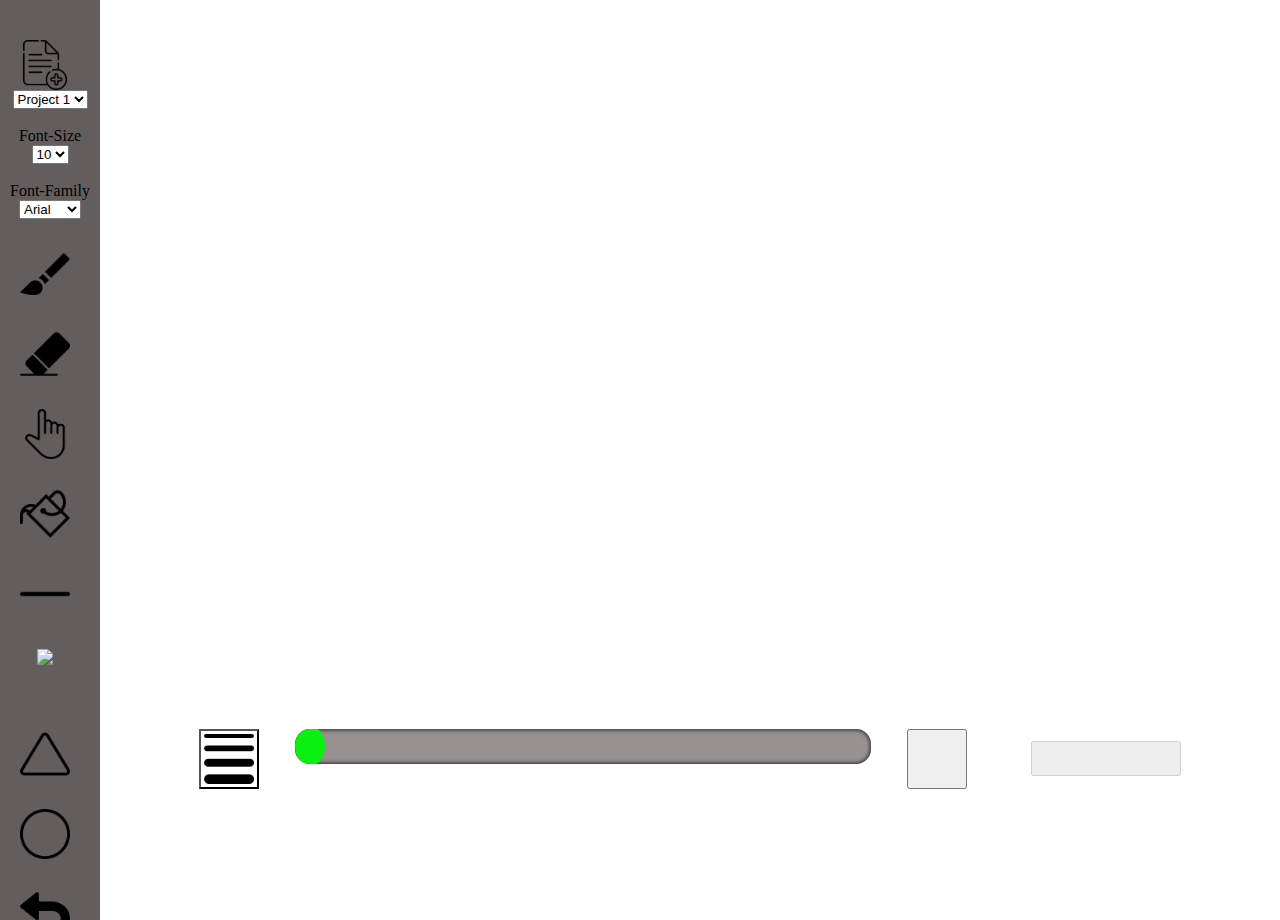
==== index.html @ b377af22 "new to index" ====
<!DOCTYPE html>
    <head>
        <meta charset="utf-8">
        <title>Paint</title>
        <link rel="stylesheet" type = "text/css" href = "new_style.css">
        <link rel="icon" href="data:;base64,iVBORw0KGgo=">
        <meta name="viewport" content="width=1000; user-scalable=0;" />
    </head>
    <body>
        
        
        
        
        <div class = "SideToolBar">
            <div class ="tool" data-btn = "add" id="add" title="add">
                <img class = "img" src = "images/add.png">
            </div>
            <select id = "projects">
                <option value = "1" selected = "selected">Project 1</option>
            </select>
            <br><br>
            Font-Size
            <select data-text = "fontSize" name="fontSize" id ="font-size">
                <option value = "10" selected = "selected">10</option>
                <option value = "15">15</option>
                <option value= "25">25</option>
                <option value= "30">30</option>
                <option value= "35">35</option>
            </select>
            <br><br>Font-Family
            <select data-text = "fontFamily" name="fontFamily" id ="font-family">
                <option value = "Arial">Arial</option>
                <option value= "Impact">Impact</option>
            </select>
       
            <div class ="tool" data-tool = "brush" id="brush" title="brush">
                <img class = "img" src = "images/brush.png">
            </div>
            <div class = "tool" data-tool = "eraser" id = "erasor" title="erasor">
                <img class = "img" src = "images/eraser.png">
            </div>
            <div class ="tool" data-tool = "select" id="select" title="select">
                <img class = "img" src = "images/select.png">
            </div>
            <div class ="tool" data-tool = "fill" id="fill" title="fill">
                <img class = "img" src = "images/paint.png">
            </div>
            <div class = "tool" data-tool = "line" id = "line" title="line">
                <img class = "img" src = "images/line.png">
            </div>
            <div class = "tool" data-tool = "rectangle" id = "rectangle" title="rectangle">
                <img class = "img" src = "images/rectangle.png">
            </div>
            <div class = "tool" data-tool = "triangle" id = "triangle" title="triangle">
                <img class = "img" src = "images/triangle.png">
            </div>
            <div class = "tool" data-tool = "circle" id = "circle" title="circle">
                <img class = "img" src = "images/circle.png">
            </div>
            <div class = "tool" data-btn = "undo" id = "undo" title="undo">
                <img class = "img" src = "images/undo.png">
            </div>
            <div class = "tool" data-btn = "redo" id = "redo" title="redo">
                <img class = "img" src = "images/redo.png">
            </div>
            

        </div>
        
        <canvas id = "canvas3" style="z-index: 1; position: absolute; left: 100px; top: 0; "></canvas>
        <canvas id = "canvas" style="z-index: 2; position: absolute; left: 100px; top: 0; " ></canvas>
        <canvas id = "canvas2" style="z-index: -1; position: absolute; left: 100px; top: 0; "></canvas>
        
        <input type="button" data-btn = "rotate-btn" class="rotate-btn" id = "rotate-btn">
        <input type="button" data-btn = "resize-btn" class="resize-btn" id = "resize-btn">
        <input type="button" data-btn = "x-btn" class="x-btn" id = "x-btn">
        <input type="button" data-btn = "text-btn" class="text-btn" id = "text-btn">
        <textarea id = "textarea" style="display: none; z-index: 2;"></textarea>

        
        <script src = "rect_class_test.js" type="module"></script>
        <script src="paint_class.js" type="module"></script>    
        <script src="https://ajax.googleapis.com/ajax/libs/jquery/3.2.1/jquery.min.js"></script>
        <script src="new_paint.js" type="module"></script>
        <script src = "helperFunctions.js" type="module"></script>
        

    </body>
    <div class = "footer">
        
        <input class = "box" data-btn = "switch" id = "switch" type = "submit" value = "">
        <input class = "slider"  type="range" id = "color-pick" title="color-pick" min = "0" max = "1530" value = "0">
        <input class = "box" data-btn = "color-show" id = "color-show" type="button">
        <input class = "RGB-box" type="button" id ="RGB-box" value = " " disabled= "disabled">
        <div class = "slider-show" data-tool="slider-show" id = "slider-show" title="slider-show"></div>
        
    </div>
</html>
---- new_style.css ----
body{
    margin:0px;
    height: 100%;
    width: 100%;
    text-align: center;
    overflow: hidden;
}


.SideToolBar{
    height: 100%;
    position: absolute;
    overflow: hidden;
    background-color: rgb(100, 93, 93) ;
    width:80px;
    padding: 10px;
}

.tool {
    height: 50px;
    width: 50px;
    margin-top: 30px;
    margin-left: 10px;
    cursor: pointer;
}
.img {
    max-width:100%;
    max-height:100%;
}

.footer {
    width: 100%;
    height: 200px;
    position: absolute;
    bottom: 1px;
    left: 50px;
}

.slider {
    -webkit-appearance: none;
    width: 45%;
    height: 35px;
    background:  rgb(151, 145, 145);
    outline: none;
    overflow: hidden;
    border-radius: 15px;
    box-shadow: inset 0 0 5px rgba(0, 0, 0, 1);
}


.slider::-moz-range-thumb {
    width: 30px; 
    height: 40px; 
    opacity: 1.2;
    background: #0af011; 
    cursor: pointer; 
    border-radius: 50%;
}

  .slider::-webkit-slider-thumb {
    -webkit-appearance: none;
    appearance: none;
    width: 30px; 
    height: 40px; 
    background: #0af011; 
    cursor: pointer; 
    border-radius: 50%;
}
  

input[type = "submit"] {
    background:url(/images/width.png) no-repeat;
    background-size: 50px 50px;
    background-position: center;
}
.box {
    margin: 30px;
    height: 60px;
    width: 60px;
}

.slider-show {
    background-color: red;
    width: 100px;
    height: 50px;
    margin: auto;
    position: absolute;
    border-radius: 100px/50px;
    visibility: hidden;
    margin-left: 40%;
    bottom: 250px;
}

.x-btn {
    width: 30px;
    height: 30px;
    text-align: center;
    padding: 6px 0;
    font-size: 12px;
    line-height: 1.428571429;
    border-radius: 15px;
    display: none;
    position: absolute;

    background-image:url("images/close.png");
    background-size: contain;
    background-repeat: no-repeat;
    overflow: hidden;
    box-shadow: 0 0 10px rgba(0, 0, 0, .9);
    -webkit-box-shadow: 0 0 10px rgba(0, 0, 0, .9);
    -moz-box-shadow: 0 0 10px rgba(0, 0, 0, .9);
    z-index: 2;
}

.rotate-btn {
    width: 50px;
    height: 50px;
    text-align: center;
    padding: 6px 0;
    font-size: 12px;
    line-height: 1.428571429;
    border-radius: 15px;
    display: none;
    z-index: 2;
    position: absolute;


    background-image:url("images/rotate.png");
    background-size: contain;
    background-repeat: no-repeat;
    overflow: hidden;
    box-shadow: 0 0 10px rgba(0, 0, 0, .9);
    -webkit-box-shadow: 0 0 10px rgba(0, 0, 0, .9);
    -moz-box-shadow: 0 0 10px rgba(0, 0, 0, .9);   
}

.text-btn {
    width: 35px;
    height: 35px;
    text-align: center;
    padding: 6px 0;
    font-size: 12px;
    line-height: 1.428571429;
    border-radius: 15px;
    display: none;
    z-index: 2;
    position: absolute;

    background-image:url("images/font.png");
    background-size: contain;
    background-repeat: no-repeat;
    overflow: hidden;
    box-shadow: 0 0 10px rgba(0, 0, 0, .9);
    -webkit-box-shadow: 0 0 10px rgba(0, 0, 0, .9);
    -moz-box-shadow: 0 0 10px rgba(0, 0, 0, .9);   
}

.resize-btn {
    width: 35px;
    height: 35px;
    text-align: center;
    padding: 6px 0;
    font-size: 12px;
    line-height: 1.428571429;
    border-radius: 15px;
    display: none;
    z-index: 2;
    position: absolute;

    background-image:url("images/resize.png");
    background-size: contain;
    background-repeat: no-repeat;
    overflow: hidden;
    box-shadow: 0 0 10px rgba(0, 0, 0, .9);
    -webkit-box-shadow: 0 0 10px rgba(0, 0, 0, .9);
    -moz-box-shadow: 0 0 10px rgba(0, 0, 0, .9);   
    
}

.RGB-box {
    margin: 30px;
    height: 35px;
    width: 150px;
    font-size:medium;

}
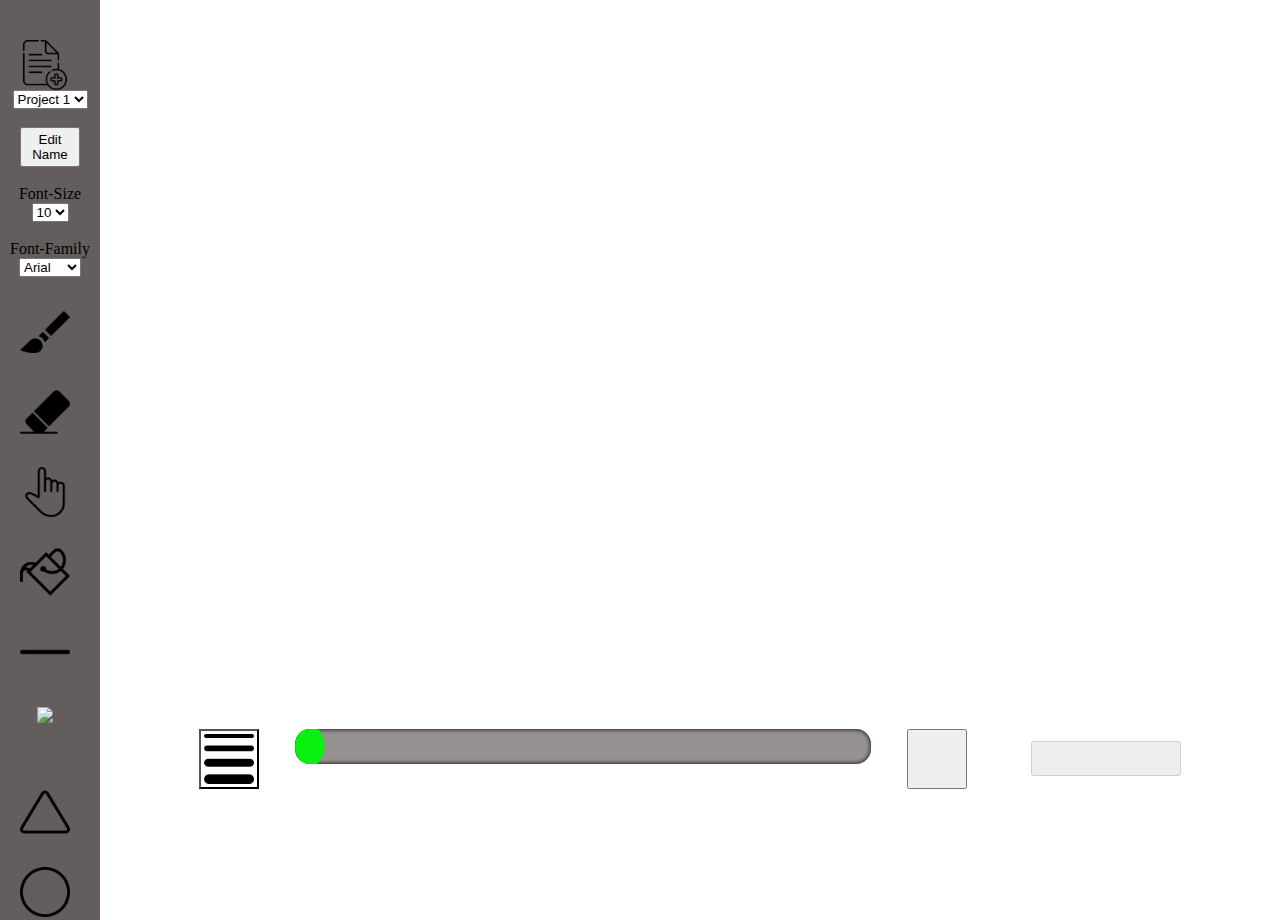
==== commit 3a8fe614: "Create index.html" ====
--- a/index.html
+++ b/index.html
@@ -1,3 +1,5 @@
+
+
 <!DOCTYPE html>
     <head>
         <meta charset="utf-8">
@@ -17,7 +19,8 @@
             </div>
             <select id = "projects">
                 <option value = "1" selected = "selected">Project 1</option>
-            </select>
+            </select><br><br>
+            <button id = "projectName" style="width: 60px; height: 40px;">Edit Name</button>
             <br><br>
             Font-Size
             <select data-text = "fontSize" name="fontSize" id ="font-size">
@@ -32,7 +35,6 @@
                 <option value = "Arial">Arial</option>
                 <option value= "Impact">Impact</option>
             </select>
-       
             <div class ="tool" data-tool = "brush" id="brush" title="brush">
                 <img class = "img" src = "images/brush.png">
             </div>
@@ -63,13 +65,18 @@
             <div class = "tool" data-btn = "redo" id = "redo" title="redo">
                 <img class = "img" src = "images/redo.png">
             </div>
-            
+        
+       
 
         </div>
+
+
+        <canvas id = "canvas5" style="z-index: 0; position: absolute; left: 100px; top: 0; "></canvas>
+        <canvas id = "canvas4" style="z-index: 0; position: absolute; left: 100px; top: 0; "></canvas>
+        <canvas id = "canvas3" style="z-index: 0; position: absolute; left: 100px; top: 0; "></canvas>
+        <canvas id = "canvas2" style="z-index: 0; position: absolute; left: 100px; top: 0; "></canvas>
+        <canvas id = "canvas" style="z-index: 0; position: absolute; left: 100px; top: 0; " ></canvas>
         
-        <canvas id = "canvas3" style="z-index: 1; position: absolute; left: 100px; top: 0; "></canvas>
-        <canvas id = "canvas" style="z-index: 2; position: absolute; left: 100px; top: 0; " ></canvas>
-        <canvas id = "canvas2" style="z-index: -1; position: absolute; left: 100px; top: 0; "></canvas>
         
         <input type="button" data-btn = "rotate-btn" class="rotate-btn" id = "rotate-btn">
         <input type="button" data-btn = "resize-btn" class="resize-btn" id = "resize-btn">
--- a/new_style.css
+++ b/new_style.css
@@ -113,8 +113,8 @@
 }
 
 .rotate-btn {
-    width: 50px;
-    height: 50px;
+    width: 35px;
+    height: 35px;
     text-align: center;
     padding: 6px 0;
     font-size: 12px;
